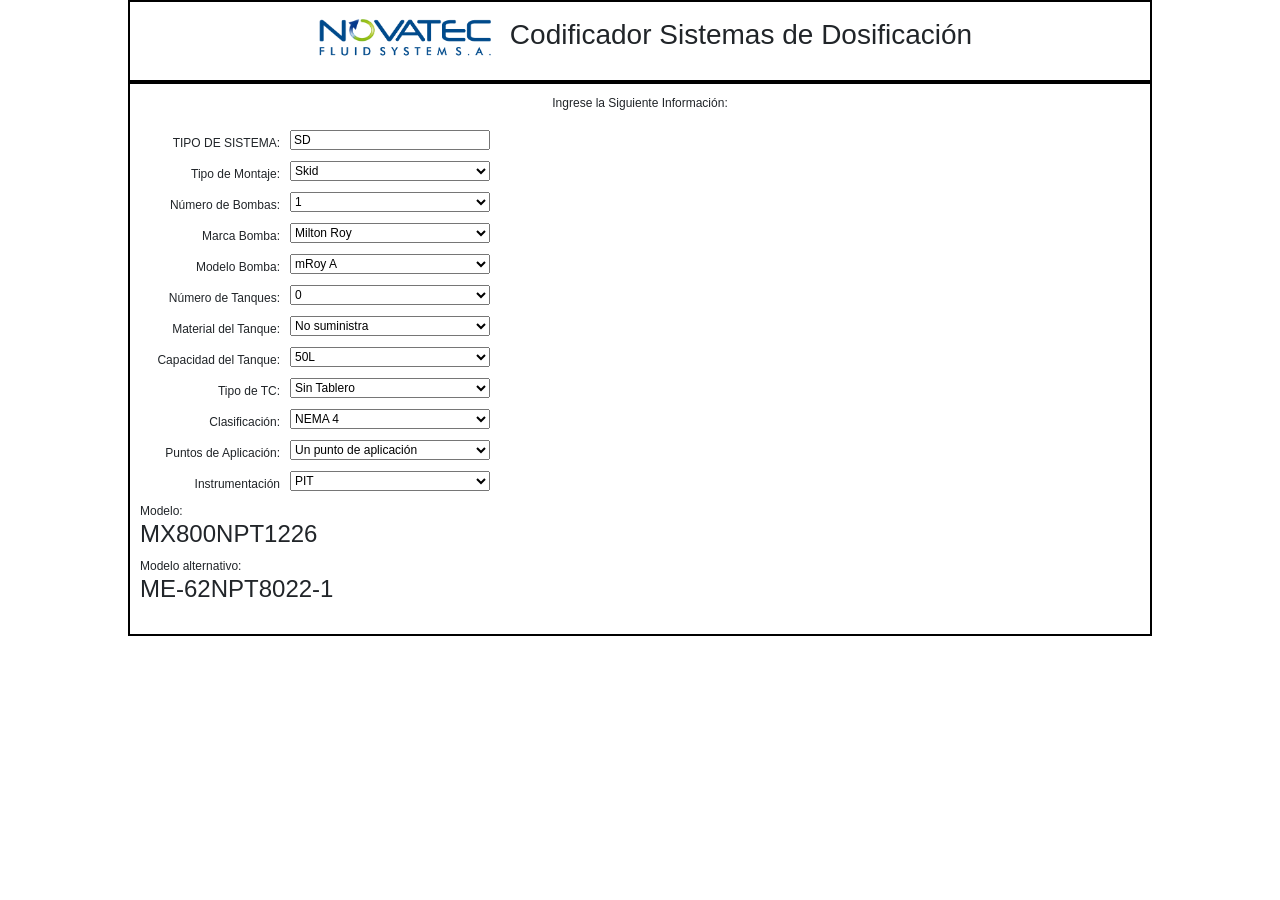
==== index.html @ b3141ec6 "cabiando nombre de archivo principal" ====
<!-- saved from url=(0079)http://www.inthem4trix.com/pages/StaticMixerSelector_1/StaticMixerSelector.html -->
<html lang="en"><head><meta http-equiv="Content-Type" content="text/html; charset=UTF-8">
    
    <meta name="viewport" content="width=device-width, initial-scale=1.0">
    <title>Dosing System Encoder</title>
    <link rel="stylesheet" href="./SD_Encoder_files/bootstrap.min.css">
    <link rel="stylesheet" href="./SD_Encoder_files/Style.css"> 
    
</head>
<body>

    <div class="container-1">
    
        <div class="flex-box-container-1">
            
            <h3>    
            <img id="logo-opt-ppal" src="./SD_Encoder_files/logo-nfs.png" height="50" alt=""> 
            Codificador Sistemas de Dosificación 
            </h3>
    
        </div>
    </div>


    <div class="container-2">
        <div class="flex-box-container-2">
            <div id="informacion" class="flex-box-informacion">  

                <h7>Ingrese la Siguiente Información:</h7><br><br>
                        <!--- 
                <label for="caudal">Caudal (GPH):</label>
                <input type="number" id="caudal" name="caudal" ><br>
                    -->
                <label>
                    TIPO DE SISTEMA:<input type="" id="tipo_sistema" name="" value="SD" required="" onchange="">  
                </label>  
                
                <label> Tipo de Montaje:
                    <select name="Tipo de Montaje" id="TipoDeMontaje" value="Skid" onchange="calculator()">
                        <option value="K">Skid</option>
                        <option value="S">Side Mount</option>
                        <option value="B">Bottom Mount</option>
                        <option value="T">Top Mount</option>
                        <option value="G">Gabinete de Seguridad</option>
                        <option value="BO">Base Omega</option>
                        <option value="M">Marco Estructural</option>                     
                        <option value="W">Wall Mount</option>
                    </select>
                </label>

                <label> Número de Bombas:
                    <select name="NumeroDeBombas" id="NumeroDeBombas" onchange="calculator()">
                        <option value="1">1</option>
                        <option value="2">2</option>
                        <option value="3">3</option>
                        <option value="4">4</option>
                        <option value="5">5</option>
                        <option value="6">6</option>
                        <option value="7">7</option>                     
                        <option value="8">8</option>
                    </select>
                </label>

                <label> Marca Bomba:
                    <select name="MarcaDeBomba" id="MarcaDeBomba" onchange="calculator()">
                        <option value="M">Milton Roy</option>
                        <option value="L">LMI</option>
                        <option value="W">Williams</option>
                        <option value="S">Seepex</option>
                        <option value="LQ">Liquiflo</option>
                        <option value="LC">LINC</option>
                        <option value="A">ARO</option>                     
                        <option value="I">ITC</option>
                        <option value="AB">ALBIN</option>
                        <option value="N">NFS</option>
                    </select>
                </label>

                <label> Modelo Bomba:
                    <select name="ModeloDeBomba" id="ModeloDeBomba" onchange="calculator()">
                        <option value="01">mRoy A</option>
                        <option value="02">mRoy B</option>
                        <option value="03">mRoy H</option>
                        <option value="04">mRoy J</option>
                        <option value="05">mRoy M</option>
                        <option value="06">mRoy P</option>
                        <option value="07">mRoy XT</option>
                        <option value="08">mRoy XW</option>
                        <option value="09">Miroyal B</option>
                        <option value="10">Miroyal C</option>
                        <option value="11">Miroyal D</option>
                        <option value="12">Miroyal G</option>
                        <option value="13">Macroy D</option>
                        <option value="14">Macroy G</option>
                        <option value="15">MaxRoy B</option>
                        <option value="16">mRoy T</option>
                        <option value="17">PrimeRoyal K</option>
                        <option value="18">mRoy S</option>
                        <option value="19">SolaryRoy</option>                       
                    </select>
                </label>


                <label> Número de Tanques:
                    <select name="NumeroDeTanques" id="NumeroDeTanques" onchange="calculator()">
                        <option value="0">0</option>
                        <option value="1">1</option>
                        <option value="2">2</option>                                           
                    </select>
                </label>

                <label> Material del Tanque:
                    <select name="MaterialDelTanque" id="MaterialDelTanque" onchange="calculator()">
                        <option value="0">No suministra</option>
                        <option value="M4">2</option>
                        <option value="M6">3</option>
                        <option value="P">3</option>     
                        <option value="F">3</option>                                                
                    </select>
                </label>

                <label> Capacidad del Tanque:
                    <select name="CapacidadDelTanque" id="CapacidadDelTanque" onchange="calculator()">
                        <option value="1"> 50L </option>
                        <option value="2"> 100L </option>
                        <option value="3"> 250L </option>
                        <option value="4"> 500L </option>
                        <option value="5"> 750L </option>
                        <option value="6"> 1000L </option>
                        <option value="7"> 1500L </option>
                        <option value="8"> 2000L </option>
                        <option value="9"> >=3000L <=10000L </option>
                        <option value="10"> Mayores a 10.000L </option>
                        <option value="11"> 200L </option>                                                                                         
                    </select>
                </label>

                <label> Tipo de TC:
                    <select name="TipoTablero" id="TipoTablero" onchange="calculator()">
                        <option value="0"> Sin Tablero </option>
                        <option value="1"> Tablero sin PLC </option>
                        <option value="2"> Tablero con PLC </option>
                        <option value="3"> Tablero con PLC + HMI </option>
                        <option value="4"> Botonera </option>                                                                                                  
                    </select>
                </label>

                <label> Clasificación:
                    <select name="Clasificacion" id="Clasificacion" onchange="calculator()">
                        <option value="N4"> NEMA 4 </option>
                        <option value="N7"> NEMA 7 </option>
                        <option value="55"> IP55 </option>
                        <option value="65"> IP65 </option>                                                                                                                  
                    </select>
                </label>

                <label> Puntos de Aplicación:
                    <select name="PuntosDeClasificacion" id="PuntosDeClasificacion" onchange="calculator()">
                        <option value=""> Un punto de aplicación </option>
                        <option value="PA2"> Dos puntos de aplicación </option>                                                                                                                                    
                    </select>
                </label>

                <label> Instrumentación
                    <select id="Instrumentación" onchange="calculator()">
                        <option value="1"> PIT </option>
                        <option value="2"> FIT </option>                                                                                                                                    
                    </select>
                </label>











                            
<!--                        
                <label for="Densidad (kg/L)">
                    Tipo : <input type="number" id="densidad" name="densidad" value="1.0" required="" onchange="calculator()">
                </label> 

                <label for="Viscosidad (cP)">
                    Viscosidad (cP): <input type="number" name="viscosidad" id="viscosidad" value="1.0" required="" onchange="calculator()">
                </label>
            
                                
                <label> Diámetro (in):
                    <select name="diametro" id="diametro" onchange="calculator()">
                        <option value="0.5">1/2"</option>
                        <option value="0.75">3/4"</option>
                        <option value="1.0">1"</option>
                        <option value="1.5"> 1 1/2"</option>
                        <option value="2.0">2"</option>
                        <option value="3.0">3"</option>
                        <option value="4.0">4"</option>
                        <option value="6.0">6"</option>
                        <option value="8.0">8"</option>
                        <option value="10.0">10"</option>
                        <option value="12.0">12"</option>
                        <option value="14.0">14"</option>
                        <option value="16.0">16"</option>
                    </select>
                </label>
               


                <label> Material:
                    <select name="material" id="material" onchange="calculator()">
                        <option value="2">304SS</option>
                        <option value="3">316SS</option>
                        <option value="4">PVC</option>
                        <option value="1">Carbón Steel</option>
                    </select>
                </label>
                
                        
                <label>
                    Máx Caida Presión (psi) :<input type="number" id="MaxCaidaPresion" name="MaxCaidaPresion" value="5" required="">  
                </label>
                

                

                <form>
                    <fieldset>
                        <label>Conexión
                            <select name="conexion" id="conexion" onchange="calculator()">
                                <option value="NPT">Roscada</option>
                                <option value="SO">Bridada</option>
                                <option value="CL">Sanitaria</option>
                            </select>
                        </label>
    
                        <label>Rating
                            <select name="rating" id="rating" onchange="calculator()">
                                <option value="1">150#</option>
                                <option value="2">300#</option>
                                <option value="3">600#</option>
                            </select>
                        </label>
    
                        <label>Material Elementos
                            <select name="materialElementos" id="materialElementos" onchange="calculator()">
                                <option value="2">304SS (Estandar)</option>
                                <option value="3">316SS</option>
                                <option value="4">304SS + Fibra de vidrio</option>
                                
                            </select>
                        </label>
    
                        <label>Unión
                            <select name="union" id="union" onchange="calculator()">
                                <option value="">Sin</option>
                                <option value="B"> Boquilla 1/2"</option>
                                <option value="B20">Boquilla 3/4"</option>
                                <option value="B25">Boquilla 1"</option>
                                <option value="B40">Boquilla 1.5"</option>                          
                            </select>
                        </label>
    
                        
    
                    </fieldset>
                </form>

 -->   
                
                <form>
                        <fieldset>
                             
                            <h7> Modelo:</h7>
                            <h4 id="MODELO" value="MX">MX800NPT1226</h4>
                            <h7> Modelo alternativo:</h7>
                            <h4 id="MODELO2" value="MX">ME-62NPT8022-1</h4>
                          

                        </fieldset>
                </form>
                   

                
               
        <!--

            </div> 

            <div id="resultadosDimensionamiento" class="flex-box-resultados">  
                <h7>Resultados:</h7><br><br>

                <form>
                    <fieldset>
                      <legend>Resultados Dimensionamiento</legend>

                        <label> 
                          Velocidad (m/s): &nbsp;&nbsp;&nbsp;&nbsp;  <h7 id="V" value="0">1.17</h7>
                        </label>

                        <label> 
                            Numero de Reynolds: &nbsp;&nbsp;&nbsp;&nbsp;  <h7 id="reynolds" value="0">7916</h7>
                        </label>

                        <label> 
                            Número de Elementos: &nbsp;&nbsp;&nbsp;&nbsp;  <h7 id="NumeroElementos" value="0">6</h7>
                        </label>

                        <label> 
                            Longitud (mm): &nbsp;&nbsp;&nbsp;&nbsp;  <h7 id="Longitud" value="0">1266</h7>
                        </label>

                        <label> 
                            Perdida de presión (psi): &nbsp;&nbsp;&nbsp;&nbsp;  <h7 id="PerdidaPresion" value="0">1.26</h7>
                        </label>
                      
                    </fieldset>

                    
                </form>

                <button class="btn btn-primary" id="buttonCalculate" onclick="calculator()"> Calcular</button>

                <h5 id="Espacio" class="alarma"> <br> </h5>
                <h5 id="alarmaVelocidad" class="alarma"></h5>
                <h5 id="alarmaPresion" class="alarma"></h5>

-->
<!--
            </div>
-->
             <!--Cierre de div resultados dimensionamiento-->

<!--
            </div>
-->
       
        <!--Cierre flex-box-comtainer 2  que contiene Info y resultados-->
  <!--
            </div>
-->
    <!--Cierre comtainer 2  que contiene flex box container 1 y 2Info y resultados-->



<!--
    <div class="container-3">
        <table class="tableResults">
            <tbody><tr><th>Descripción</th>
            <th>Modelo</th>
            <th>Precio de lista</th>
            <th>Moneda</th>
            <th>Desc</th>
            <th>Qty</th>
            <th>und</th>
            <th>V. Unit</th>
            <th>V. Parcial</th>
            <th> W. Unit (kg)</th>
            <th>W. Parcial (kg)</th>

            </tr><tr>
            <td id="tdDescription">Mezclador Estático, 8 in , Conexión:NPT , Rating:150# , Material Cuerpo:304SS, Material Elementos:304SS, Número de Elementos: 6  </td>
            <td id="tdModel">MX800NPT1226</td>
            <td id="tdPriceL">0</td>
            <td id="tdMoneda">USD</td>
            <td id="tdDiscount">0.55</td>
            <td id="tdQty">1</td>
            <td id="tdUnidades">und</td>
            <td id="tdUnitaryPrice">0</td>
            <td id="tdParcialPrice">0</td>
            <td id="tdUnitaryWeight">0</td>
            <td id="tdParcialWeight">0</td>
            </tr>


        </tbody></table>

    </div>


    <div class="container-4" id="resultadoImagen">
    <img width="100px" src="./Static Mixer Selector_files/novatecfs_mezcladores_estaticos.jpg"></div>

    <div class="container-5" id="resultadoLinks">

        <a href="http://www.inthem4trix.com/pages/StaticMixerSelector_1/Documents/Datasheet-Novatec-FS-Mezcladores-Est%C3%A1ticos.pdf" font=""> Catalogo </a> <br>
       


    </div>
  -->
  

    
    <script src="./SD_Encoder_files/script.js"> </script>


</body></html>
---- SD_Encoder_files/Style.css ----
.container-1, .container-2 , .container-3, .container-4, .container-5 {
    border: 1px solid black;
    width: 80%;   
    margin: 0 auto;
    text-align: left;
  
 }

 .container-5 {
 
 }

 .flex-box-container-1 {
    display: flex;
    border: 1px solid black;
    padding: 10px;
    flex-wrap: wrap;
    flex-direction:row;
    justify-content: space-around;  
 }

 .flex-box-container-2 {
   
  
   /*border: 5px solid green;*/
   border: 1px solid black;
   font-size:12px;
   display: flex;
   padding: 10px;
   flex-wrap: wrap;
   flex-direction:row;
   justify-content: space-around;  
}


.flex-box-container-2 div{

   /*border: 5px solid green;
   border: 3px solid red;*/
   padding: 0px;
   flex: 1;
   text-align: center;
   width: 50%;
  

}


 .flex-box-container-2 button{
    align-self: flex-end;
 }

 .flex-box-container-2 legend{

   /*color: red;*/
   text-align: left;
   font-size: 12;
   
}



form {
   /*border: 3px solid blue;*/

}
 

fieldset {
   /*border: 3px solid green;*/
   text-align: left;

}

.flex-box-informacion label {
   display: flex;
   flex-direction: row;
   justify-content: flex-end;
   text-align: left;
   width: 350px;
   line-height: 26px;
   margin-bottom: 5px;
 }

/* .flex-box-informacion, .flex-box-resultados {
 border: 3px solid blue;
}*/


.flex-box-resultados label {
   display: flex;
   flex-direction: row;
   justify-content: flex-start;
   text-align: right;
   width: 350px;
   line-height: 26px;
   margin-bottom: 5px;
 }
 

 input {
   height: 20px;
   display: flex;
   flex: 0 0 200px;
   margin-left: 10px;
 }

 select{
   height: 20px;
   flex: 0 0 200px;
   margin-left: 10px;
   width: 200px;
 }

 .tableResults, .tableResults th, .tableResults td {

width: 100%;



 }

.tableResults th, .tableResults td {

   
   border:    1px solid blue;
   background-color: gray;
   font-size: 10;
   width: auto;
   
   
    }

    .alarma{
      color: red;
      font-size: 16;
      font-family: Verdana, Geneva, Tahoma, sans-serif ;
      font-style: italic;

    }
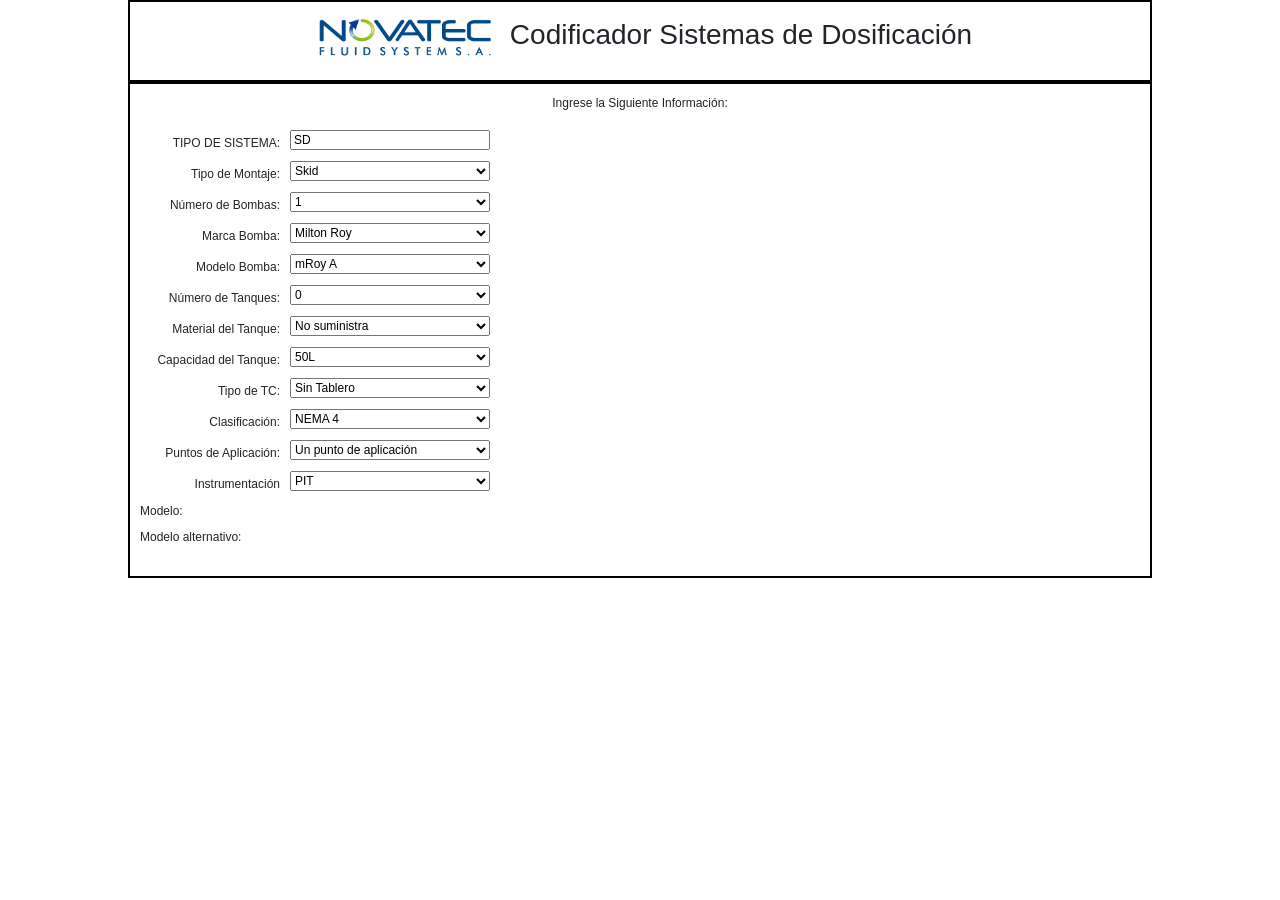
==== commit 0f3b1e6c: "cambiando lo que muestra como código original" ====
--- a/index.html
+++ b/index.html
@@ -275,9 +275,9 @@
                         <fieldset>
                              
                             <h7> Modelo:</h7>
-                            <h4 id="MODELO" value="MX">MX800NPT1226</h4>
+                            <h4 id="MODELO" value="MX"></h4>
                             <h7> Modelo alternativo:</h7>
-                            <h4 id="MODELO2" value="MX">ME-62NPT8022-1</h4>
+                            <h4 id="MODELO2" value="MX"></h4>
                           
 
                         </fieldset>
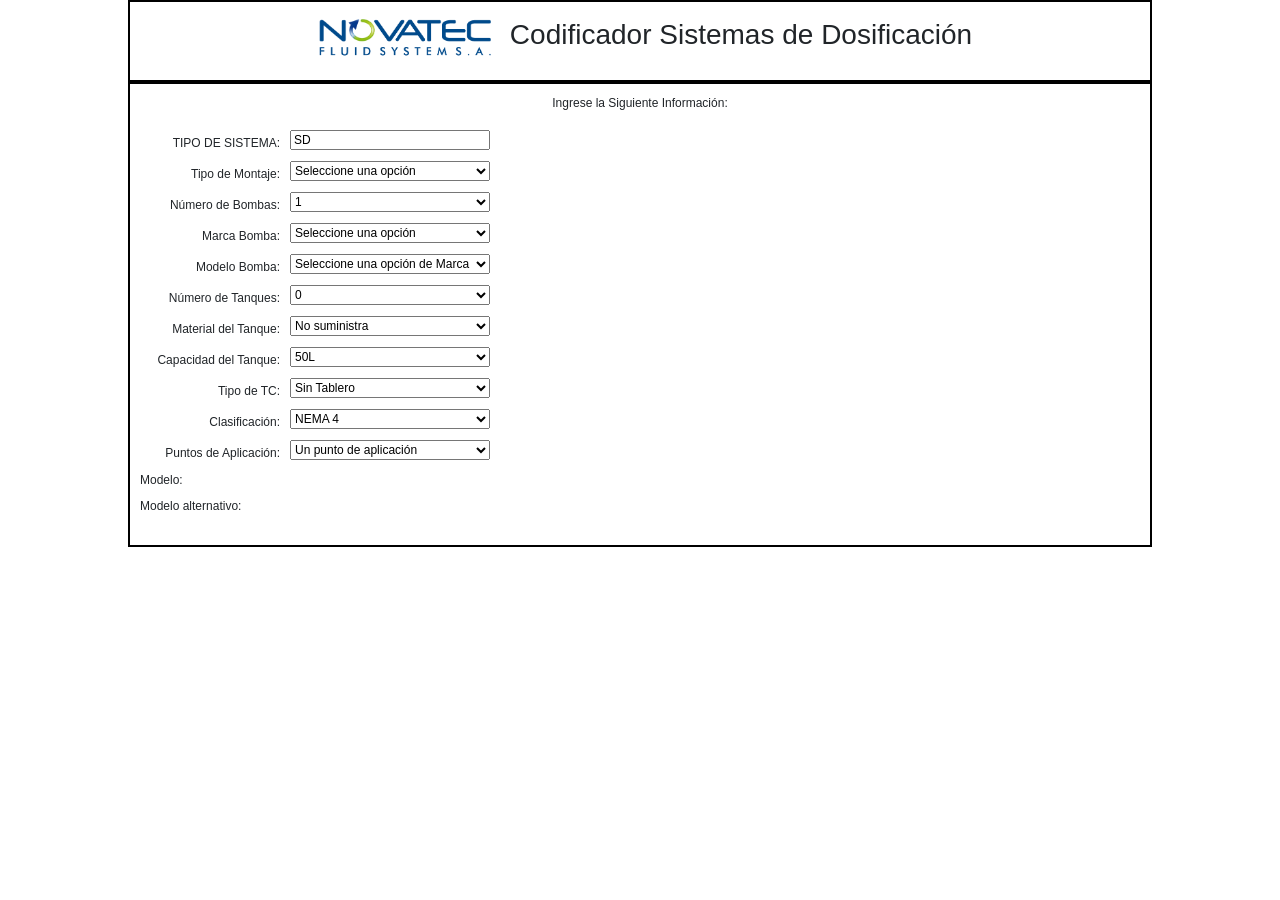
==== commit b8f7703c: "terminando versión 1" ====
--- a/index.html
+++ b/index.html
@@ -38,6 +38,7 @@
                 
                 <label> Tipo de Montaje:
                     <select name="Tipo de Montaje" id="TipoDeMontaje" value="Skid" onchange="calculator()">
+                        <option value="">Seleccione una opción</option>
                         <option value="K">Skid</option>
                         <option value="S">Side Mount</option>
                         <option value="B">Bottom Mount</option>
@@ -64,6 +65,7 @@
 
                 <label> Marca Bomba:
                     <select name="MarcaDeBomba" id="MarcaDeBomba" onchange="calculator()">
+                        <option value="">Seleccione una opción</option>
                         <option value="M">Milton Roy</option>
                         <option value="L">LMI</option>
                         <option value="W">Williams</option>
@@ -77,6 +79,24 @@
                     </select>
                 </label>
 
+                <label> Modelo Bomba:
+                    <select name="ModeloDeBomba" id="ModeloDeBomba" onchange="calculator()">
+                        <option value="">Seleccione una opción de Marca Primero</option>                                                                               
+                    </select>
+                </label>
+
+
+
+
+
+
+
+
+
+
+
+
+                <!-- 
                 <label> Modelo Bomba:
                     <select name="ModeloDeBomba" id="ModeloDeBomba" onchange="calculator()">
                         <option value="01">mRoy A</option>
@@ -100,6 +120,7 @@
                         <option value="19">SolaryRoy</option>                       
                     </select>
                 </label>
+                -->
 
 
                 <label> Número de Tanques:
@@ -162,12 +183,15 @@
                     </select>
                 </label>
 
+
+<!--
                 <label> Instrumentación
                     <select id="Instrumentación" onchange="calculator()">
                         <option value="1"> PIT </option>
                         <option value="2"> FIT </option>                                                                                                                                    
                     </select>
                 </label>
+
 
 
 
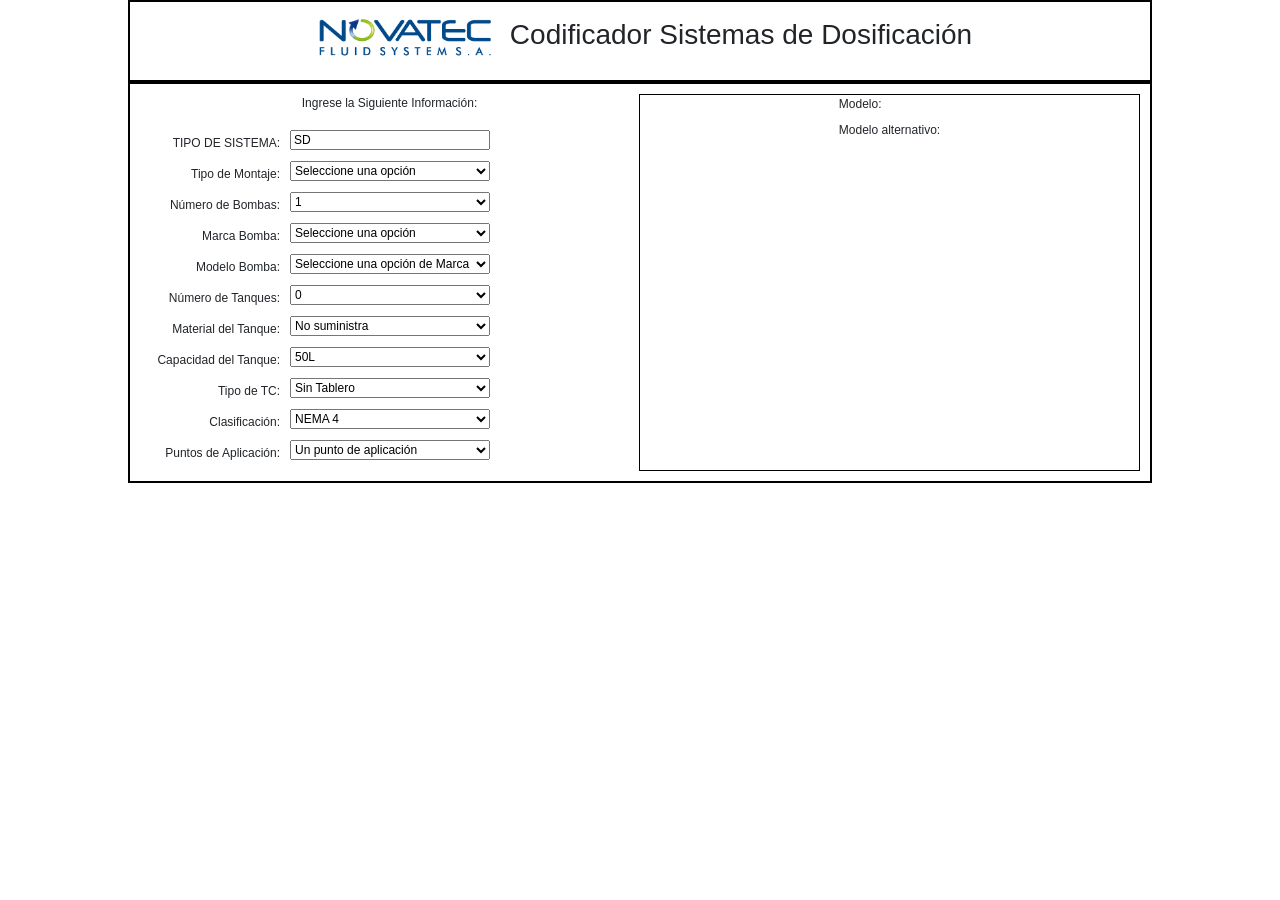
==== commit ada61793: "cambio de posición del modelo resultante y tamaño de letra" ====
--- a/index.html
+++ b/index.html
@@ -27,11 +27,10 @@
         <div class="flex-box-container-2">
             <div id="informacion" class="flex-box-informacion">  
 
-                <h7>Ingrese la Siguiente Información:</h7><br><br>
-                        <!--- 
-                <label for="caudal">Caudal (GPH):</label>
-                <input type="number" id="caudal" name="caudal" ><br>
-                    -->
+                <h7>Ingrese la Siguiente Información:                    
+                </h7>
+                <br><br>
+                        
                 <label>
                     TIPO DE SISTEMA:<input type="" id="tipo_sistema" name="" value="SD" required="" onchange="">  
                 </label>  
@@ -86,43 +85,6 @@
                 </label>
 
 
-
-
-
-
-
-
-
-
-
-
-                <!-- 
-                <label> Modelo Bomba:
-                    <select name="ModeloDeBomba" id="ModeloDeBomba" onchange="calculator()">
-                        <option value="01">mRoy A</option>
-                        <option value="02">mRoy B</option>
-                        <option value="03">mRoy H</option>
-                        <option value="04">mRoy J</option>
-                        <option value="05">mRoy M</option>
-                        <option value="06">mRoy P</option>
-                        <option value="07">mRoy XT</option>
-                        <option value="08">mRoy XW</option>
-                        <option value="09">Miroyal B</option>
-                        <option value="10">Miroyal C</option>
-                        <option value="11">Miroyal D</option>
-                        <option value="12">Miroyal G</option>
-                        <option value="13">Macroy D</option>
-                        <option value="14">Macroy G</option>
-                        <option value="15">MaxRoy B</option>
-                        <option value="16">mRoy T</option>
-                        <option value="17">PrimeRoyal K</option>
-                        <option value="18">mRoy S</option>
-                        <option value="19">SolaryRoy</option>                       
-                    </select>
-                </label>
-                -->
-
-
                 <label> Número de Tanques:
                     <select name="NumeroDeTanques" id="NumeroDeTanques" onchange="calculator()">
                         <option value="0">0</option>
@@ -182,6 +144,36 @@
                         <option value="PA2"> Dos puntos de aplicación </option>                                                                                                                                    
                     </select>
                 </label>
+
+             </div>
+
+            <div class="flex-box-container-2">
+
+         
+                <form>
+                        <fieldset>
+                             
+                            <h7> Modelo:</h7>
+                            <h4 id="MODELO" value="MX"></h4>
+                            <h7> Modelo alternativo:</h7>
+                            <h4 id="MODELO2" value="MX"></h4>
+                          
+
+                        </fieldset>
+                </form>
+
+            </div>
+
+         </div>
+
+    
+    <script src="./SD_Encoder_files/script.js"> </script>
+
+
+</body>
+</html>
+
+
 
 
 <!--
@@ -295,17 +287,7 @@
 
  -->   
                 
-                <form>
-                        <fieldset>
-                             
-                            <h7> Modelo:</h7>
-                            <h4 id="MODELO" value="MX"></h4>
-                            <h7> Modelo alternativo:</h7>
-                            <h4 id="MODELO2" value="MX"></h4>
-                          
-
-                        </fieldset>
-                </form>
+              
                    
 
                 
@@ -416,10 +398,4 @@
 
     </div>
   -->
-  
-
-    
-    <script src="./SD_Encoder_files/script.js"> </script>
-
-
-</body></html>+  
--- a/SD_Encoder_files/Style.css
+++ b/SD_Encoder_files/Style.css
@@ -137,4 +137,13 @@
       font-family: Verdana, Geneva, Tahoma, sans-serif ;
       font-style: italic;
 
-    }+    }
+
+    h4{  
+      color: blue;
+      font-size: 40;
+      font-family: Verdana, Geneva, Tahoma, sans-serif ;
+      font-style: italic;
+
+    }
+
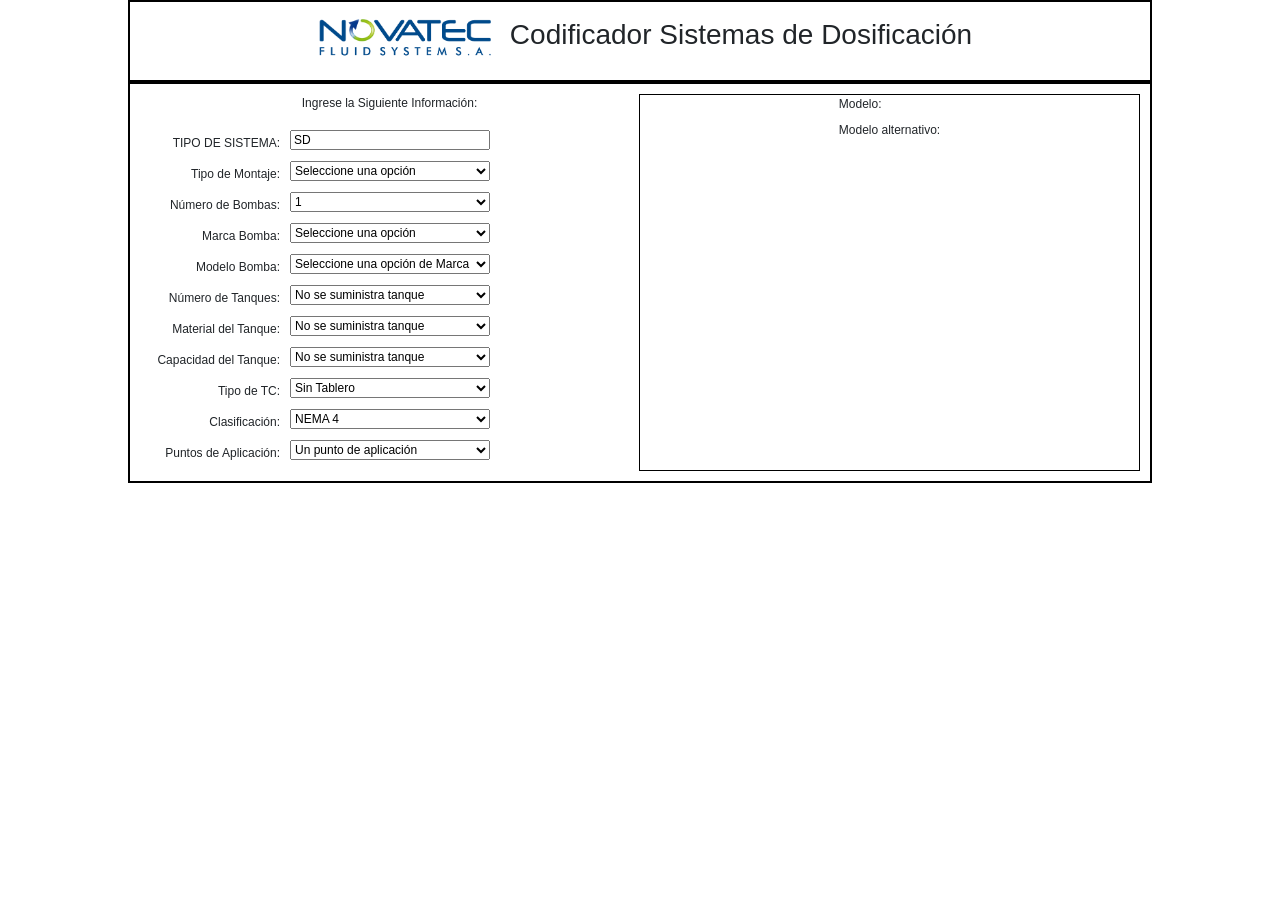
==== commit 8abac7ff: "arreglando problema con material y dimension tanque, queda pendiente mejora para sin tanque" ====
--- a/index.html
+++ b/index.html
@@ -87,7 +87,7 @@
 
                 <label> Número de Tanques:
                     <select name="NumeroDeTanques" id="NumeroDeTanques" onchange="calculator()">
-                        <option value="0">0</option>
+                        <option value="0">No se suministra tanque</option>
                         <option value="1">1</option>
                         <option value="2">2</option>                                           
                     </select>
@@ -95,16 +95,17 @@
 
                 <label> Material del Tanque:
                     <select name="MaterialDelTanque" id="MaterialDelTanque" onchange="calculator()">
-                        <option value="0">No suministra</option>
-                        <option value="M4">2</option>
-                        <option value="M6">3</option>
-                        <option value="P">3</option>     
-                        <option value="F">3</option>                                                
+                        <option value="0">No se suministra tanque</option>
+                        <option value="M4">Metálic 304SS</option>
+                        <option value="M6">Metálic 316SS</option>
+                        <option value="P">Plástico</option>     
+                        <option value="F">Fibra de vidrio</option>                                                
                     </select>
                 </label>
 
                 <label> Capacidad del Tanque:
                     <select name="CapacidadDelTanque" id="CapacidadDelTanque" onchange="calculator()">
+                        <option value="0">No se suministra tanque</option>
                         <option value="1"> 50L </option>
                         <option value="2"> 100L </option>
                         <option value="3"> 250L </option>
